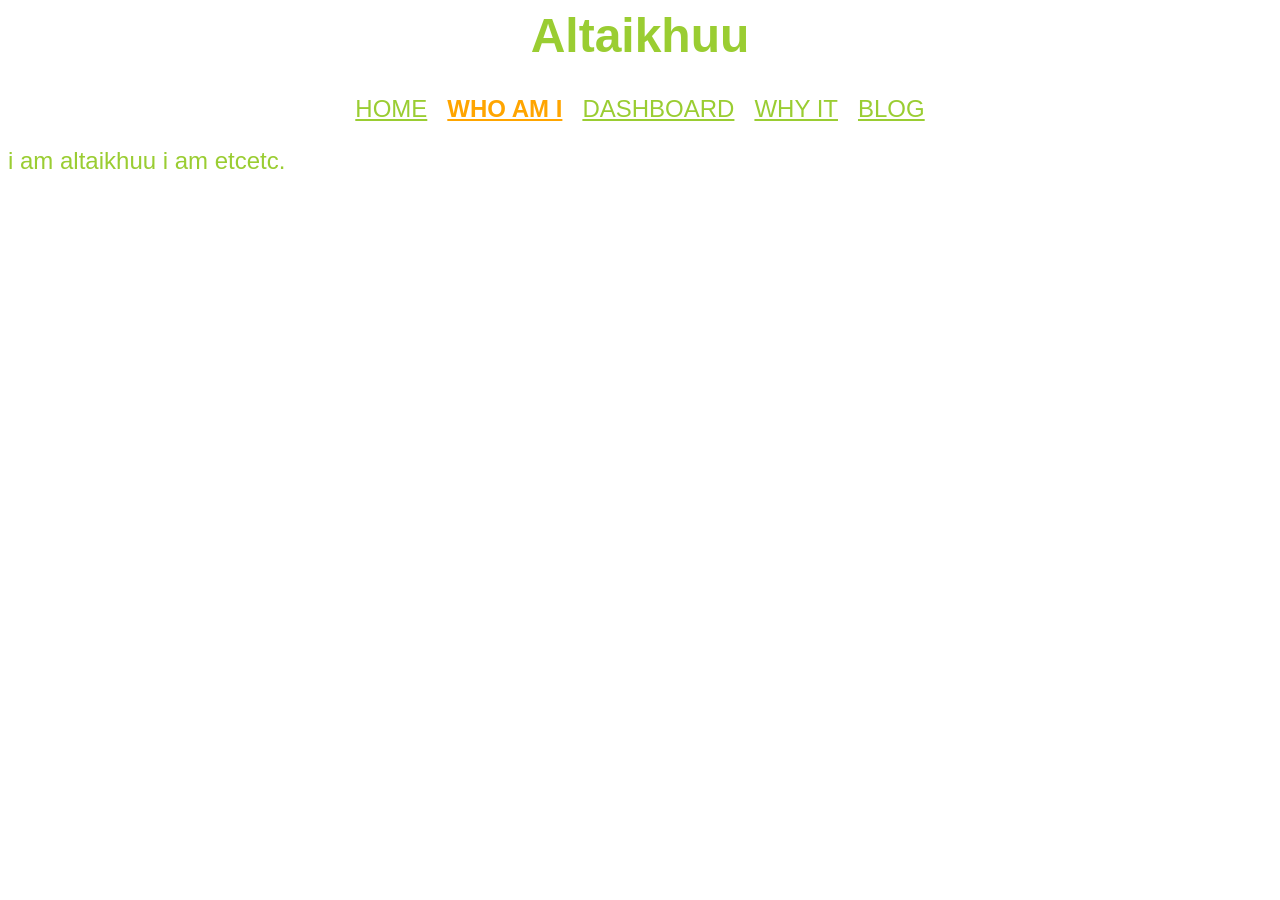
==== aboutme.html @ 241c512e "dashboard and navigation update" ====
<html lang="en">

<head>
  <meta charset="UTF-8">
  <meta name="description" content="altaikhuus about me">
  <title>Altaikhuus Website</title>
  <link rel="stylesheet" href="style.css">
</head>

<body class="other">

  <header>
    <h1>Altaikhuu</h1>
    <nav><a href="index.html">HOME</a><a href="aboutme.html" class="active">WHO AM I</a><a
        href="dashboard.html">DASHBOARD</a><a href="whyit.html">WHY IT</a><a href="blog.html">BLOG</a></nav><!--  -->
  </header>

  <main>
    <p>i am altaikhuu i am etcetc.
  </main>

</body>

</html><!--  -->
---- style.css ----
body {
  color: yellowgreen;
  font-family: arial;
  font-weight: lighter;
  font-size: x-large;
}

h1 {
  font-size: xxx-large;
  display: flex;
  justify-content: center;
  align-items: flex-start;
}

nav {
  display: flex;
  justify-content: center;
  align-items: flex-start;
  gap: 20px;
}

a {
  color: yellowgreen;
}


.active {
  font-weight: bold;
  color: orange;
}


.index {
  background-image: url(https://frutigeraeroarchive.org/images/wallpapers/perfect_hue/perfect_hue_134.jpg);
  background-size: cover;
}


.other {
  background-image: url(https://frutigeraeroarchive.org/images/wallpapers/perfect_hue/perfect_hue_134.jpg);
  background-size: cover;
}


table {background-color: black; backdrop-filter: blur(10px);
  border-collapse: collapse;
  width: 80%;
  margin: 40px auto 0;
}

th,
td {
  border: 3px solid yellowgreen;
  padding: 10px;
}
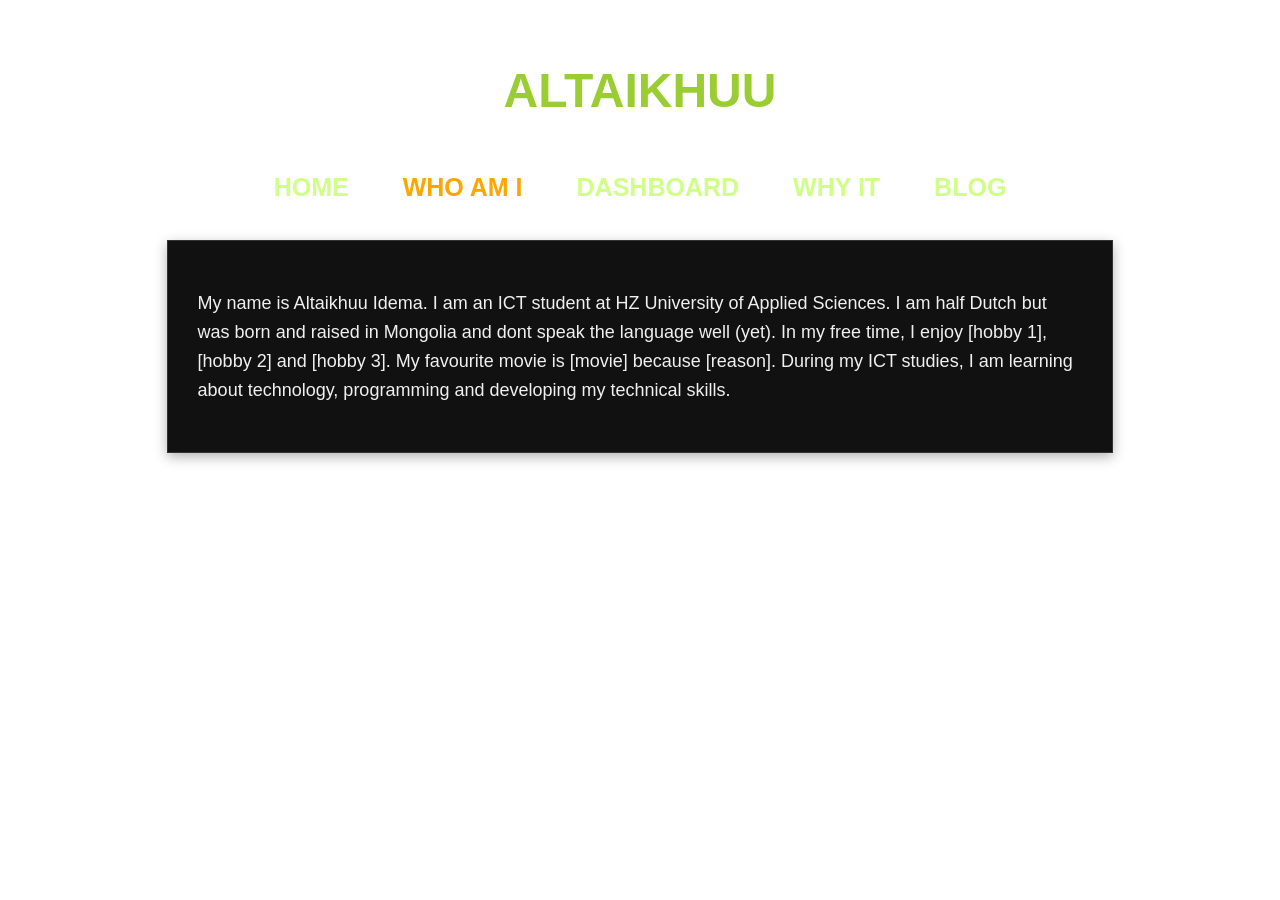
==== commit 17db6d16: "Update 1" ====
--- a/aboutme.html
+++ b/aboutme.html
@@ -10,15 +10,19 @@
 <body class="other">
 
   <header>
-    <h1>Altaikhuu</h1>
+    <h1><br>ALTAIKHUU</h1>
     <nav><a href="index.html">HOME</a><a href="aboutme.html" class="active">WHO AM I</a><a
         href="dashboard.html">DASHBOARD</a><a href="whyit.html">WHY IT</a><a href="blog.html">BLOG</a></nav><!--  -->
   </header>
 
   <main>
-    <p>i am altaikhuu i am etcetc.
+    <p>My name is Altaikhuu Idema. I am an ICT student at HZ University of Applied Sciences. I am half Dutch but was
+      born and raised in Mongolia and dont speak the language well (yet). In
+      my free time, I enjoy [hobby 1], [hobby 2] and [hobby 3]. My favourite movie is [movie] because [reason]. During
+      my ICT studies, I am learning about technology, programming and developing my technical skills.
+    </p>
   </main>
 
 </body>
 
-</html><!--  -->+</html>
--- a/style.css
+++ b/style.css
@@ -2,7 +2,7 @@
   color: yellowgreen;
   font-family: arial;
   font-weight: lighter;
-  font-size: x-large;
+  font-size: large;
 }
 
 h1 {
@@ -12,12 +12,54 @@
   align-items: flex-start;
 }
 
+main {
+  width: 70%;
+  max-width: 1000px;
+  margin: 15px auto;
+  padding: 30px;
+
+  background-color: #111;
+  color: #f0f0f0;
+
+  border: 1px solid #333;
+
+  line-height: 1.6;
+  box-shadow: 0 4px 12px rgba(0, 0, 0, 0.3);
+}
+
+main img {
+    float: inline-start;
+    width: 12%;
+    margin: 10px;
+}
+
+img.large {
+    width: 45%;
+}
+
 nav {
   display: flex;
   justify-content: center;
-  align-items: flex-start;
-  gap: 20px;
+  align-items: center;
+  gap: 30px;
+
+  padding: 15px 30px;
 }
+
+nav a {
+  color: rgb(207, 255, 134);
+  text-decoration: none;
+  font-size: 25px;
+  font-weight: 600;
+
+  padding: 8px 12px;
+}
+
+nav a:hover {
+  color: yellowgreen;
+  background-color: rgba(153, 205, 50, 0.486);
+}
+
 
 a {
   color: yellowgreen;
@@ -42,14 +84,44 @@
 }
 
 
-table {background-color: black; backdrop-filter: blur(10px);
+table {
+  width: 80%;
+  margin: 15px auto 0;
+
+  background-color: #111;
   border-collapse: collapse;
-  width: 80%;
-  margin: 40px auto 0;
+
+  color: #f0f0f0;
+  font-size: 16px;
+
+  border: 1px solid #333;
+  overflow: hidden;
+
+  box-shadow: 0 4px 12px rgba(0, 0, 0, 0.35);
 }
 
-th,
+th {
+  background-color: #1b1b1b;
+  color: yellowgreen;
+  font-weight: 600;
+  text-align: left;
+
+  padding: 12px 15px;
+  border-bottom: 2px solid yellowgreen;
+}
+
 td {
-  border: 3px solid yellowgreen;
-  padding: 10px;
-}+  padding: 12px 15px;
+  border-bottom: 1px solid #333;
+}
+
+.blog-post {
+  display: flex;
+  justify-content: center;
+  align-items: center;
+  background-color: black;
+  border: 1px solid black;
+  margin: 20px auto;
+  max-width: 900px;
+}
+
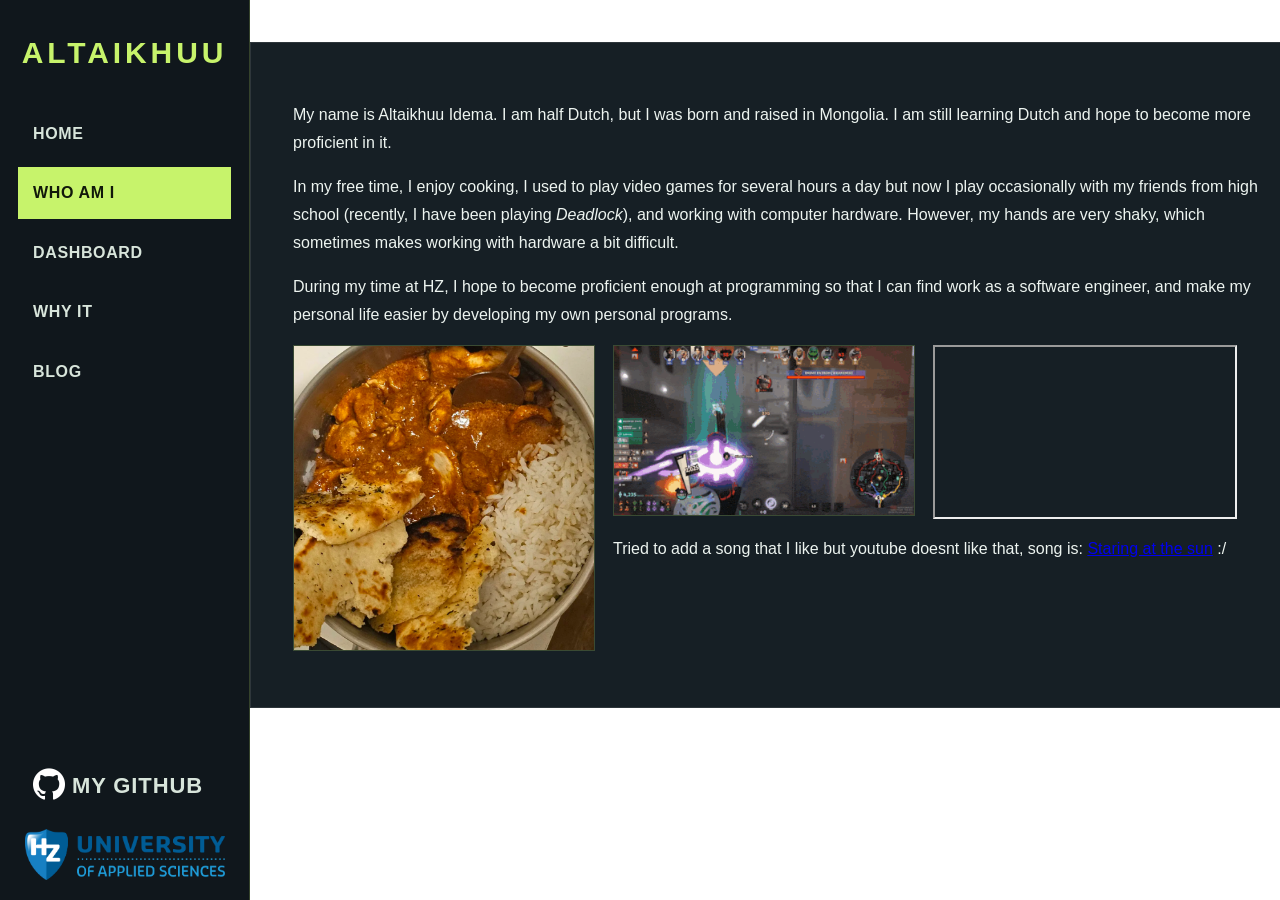
==== commit beb5e890: "Initial portfolio upload" ====
--- a/aboutme.html
+++ b/aboutme.html
@@ -10,17 +10,49 @@
 <body class="other">
 
   <header>
-    <h1><br>ALTAIKHUU</h1>
-    <nav><a href="index.html">HOME</a><a href="aboutme.html" class="active">WHO AM I</a><a
-        href="dashboard.html">DASHBOARD</a><a href="whyit.html">WHY IT</a><a href="blog.html">BLOG</a></nav><!--  -->
+    <h1>ALTAIKHUU</h1>
+    <nav>
+      <a href="index.html">HOME</a>
+      <a href="aboutme.html" class="active">WHO AM I</a>
+      <a href="dashboard.html">DASHBOARD</a>
+      <a href="whyit.html">WHY IT</a>
+      <a href="blog.html">BLOG</a>
+    </nav>
+    <nav class="socials"><a href="https://github.com/altaikhuuidema"><img src="images/github-light.png" alt=""
+          class="icon"> MY GITHUB</a></nav>
   </header>
 
   <main>
-    <p>My name is Altaikhuu Idema. I am an ICT student at HZ University of Applied Sciences. I am half Dutch but was
-      born and raised in Mongolia and dont speak the language well (yet). In
-      my free time, I enjoy [hobby 1], [hobby 2] and [hobby 3]. My favourite movie is [movie] because [reason]. During
-      my ICT studies, I am learning about technology, programming and developing my technical skills.
+    <p>
+      My name is Altaikhuu Idema. I am half Dutch, but I was born and raised in Mongolia. I am still learning Dutch and
+      hope to become more proficient in it.
     </p>
+
+    <p>
+      In my free time, I enjoy cooking, I used to play video games for several hours a day but now I play occasionally
+      with my friends from high school (recently, I have been playing <em>Deadlock</em>), and working with computer
+      hardware. However, my hands are very shaky, which sometimes makes working with hardware a bit difficult.
+    </p>
+
+    <p>
+      During my time at HZ, I hope to become proficient enough at programming so that I can find work as a software
+      engineer, and make my personal life easier by developing my own personal programs.
+    </p>
+
+    <iframe width="300" height="170" src="https://www.youtube.com/embed/njLNAZB63AM"
+      title="My favourite song on YouTube"
+      allow="accelerometer; autoplay; clipboard-write; encrypted-media; gyroscope; picture-in-picture; web-share"
+      referrerpolicy="strict-origin-when-cross-origin" allowfullscreen>
+    </iframe>
+
+    <img src="images/butter chicken.png" alt="butterchicken">
+
+    <img src="images/deadlock-deadlock-pocket.gif" alt="deadlock gif">
+
+    <p>Tried to add a song that I like but youtube doesnt like that, song is: <a
+        href="https://www.youtube.com/watch?v=njLNAZB63AM">Staring at the sun</a> :/</p>
+
+
   </main>
 
 </body>
--- a/style.css
+++ b/style.css
@@ -1,127 +1,149 @@
-body {
-  color: yellowgreen;
-  font-family: arial;
-  font-weight: lighter;
-  font-size: large;
+:root {
+  --panel: rgba(13, 22, 29, 0.96);
+  --text: #edf4f0;
+  --accent: #c7f36b;
+  --accent-strong: #e5ff9b;
+  --border: rgba(199, 243, 107, 0.2);
 }
 
-h1 {
-  font-size: xxx-large;
-  display: flex;
-  justify-content: center;
-  align-items: flex-start;
+body {
+  height: 100%;
+  margin: 0;
+  display: grid;
+  grid-template-columns: 250px 1fr;
+  align-items: start;
+  color: var(--text);
+  background-image:
+    url("https://frutigeraeroarchive.org/images/wallpapers/perfect_hue/perfect_hue_134.jpg");
+  background-position: center;
+  background-size: cover;
+  background-attachment: fixed;
+  font-family: Arial, sans-serif;
+  font-size: 16px;
+  line-height: 1.6;
 }
 
-main {
-  width: 70%;
-  max-width: 1000px;
-  margin: 15px auto;
-  padding: 30px;
-
-  background-color: #111;
-  color: #f0f0f0;
-
-  border: 1px solid #333;
-
-  line-height: 1.6;
-  box-shadow: 0 4px 12px rgba(0, 0, 0, 0.3);
+header {
+  position: sticky;
+  top: 0;
+  height: 100vh;
+  box-sizing: border-box;
+  padding: 34px 18px;
+  display: flex;
+  flex-direction: column;
+  background-color: rgba(7, 14, 19, .96);
+  background-image: url("images/hzlogo_groot.png");
+  background-repeat: no-repeat;
+  background-position: center bottom 20px;
+  background-size: 200px auto;
+  border-right: 1px solid var(--border);
 }
 
-main img {
-    float: inline-start;
-    width: 12%;
-    margin: 10px;
-}
-
-img.large {
-    width: 45%;
+header h1 {
+  margin: 0 0 36px;
+  color: var(--accent);
+  font-size: 30px;
+  letter-spacing: .13em;
+  line-height: 1.25;
+  text-align: center;
+  overflow-wrap: anywhere;
 }
 
 nav {
   display: flex;
-  justify-content: center;
-  align-items: center;
-  gap: 30px;
-
-  padding: 15px 30px;
+  flex-direction: column;
+  gap: 8px;
 }
 
 nav a {
-  color: rgb(207, 255, 134);
+  display: block;
+  padding: 12px 14px;
+  color: #d8e5db;
   text-decoration: none;
-  font-size: 25px;
-  font-weight: 600;
-
-  padding: 8px 12px;
+  font-size: 16px;
+  font-weight: 700;
+  letter-spacing: .04em;
+  border: 1px solid transparent;
 }
 
 nav a:hover {
-  color: yellowgreen;
-  background-color: rgba(153, 205, 50, 0.486);
+  color: var(--accent-strong);
+  background: rgba(199, 243, 107, .09);
+  border-color: var(--border);
 }
 
-
-a {
-  color: yellowgreen;
+nav a.active {
+  color: #11180a;
+  background: var(--accent);
+  border-color: var(--accent);
 }
 
-
-.active {
-  font-weight: bold;
-  color: orange;
+.socials {
+  margin-top: auto;
+  margin-bottom: 50px;
+  font-size: 28px;
 }
 
-
-.index {
-  background-image: url(https://frutigeraeroarchive.org/images/wallpapers/perfect_hue/perfect_hue_134.jpg);
-  background-size: cover;
+.socials a {
+  font-size: 22px;
 }
 
-
-.other {
-  background-image: url(https://frutigeraeroarchive.org/images/wallpapers/perfect_hue/perfect_hue_134.jpg);
-  background-size: cover;
+.icon {
+  margin-bottom: -7px;
+  width: 32px;
+  height: 32px;
 }
 
+main {
+  width: min(100% - 56px, 1100px);
+  margin: 42px auto;
+  padding: clamp(22px, 4vw, 42px);
+  background: var(--panel);
+  border: 1px solid rgba(255, 255, 255, .1);
+  line-height: 1.75;
+  overflow: hidden;
+}
+
+main img {
+  float: left;
+  width: 300px;
+  max-width: 38%;
+  margin: 0 18px 14px 0;
+  border: 1px solid var(--border);
+}
 
 table {
-  width: 80%;
-  margin: 15px auto 0;
-
-  background-color: #111;
-  border-collapse: collapse;
-
-  color: #f0f0f0;
-  font-size: 16px;
-
-  border: 1px solid #333;
-  overflow: hidden;
-
-  box-shadow: 0 4px 12px rgba(0, 0, 0, 0.35);
+  width: calc(100% - 56px);
+  max-width: 1100px;
+  margin: 42px auto;
+  background: var(--panel);
+  border-spacing: 0;
+  color: var(--text);
+  font-size: 15px;
+  border: 1px solid rgba(255, 255, 255, .12);
 }
 
 th {
-  background-color: #1b1b1b;
-  color: yellowgreen;
-  font-weight: 600;
+  font-weight: 700;
   text-align: left;
-
-  padding: 12px 15px;
-  border-bottom: 2px solid yellowgreen;
+  padding: 15px 16px;
 }
 
 td {
-  padding: 12px 15px;
-  border-bottom: 1px solid #333;
+  padding: 14px 16px;
+  border-bottom: 1px solid rgba(255, 255, 255, .08);
 }
 
 .blog-post {
   display: flex;
-  justify-content: center;
   align-items: center;
-  background-color: black;
-  border: 1px solid black;
-  margin: 20px auto;
-  max-width: 900px;
+  margin: 16px 0;
+  padding: 6px 20px;
+  background: #19252d;
+  border: 1px solid rgba(255, 255, 255, .1);
 }
 
+.blog-post a {
+  color: var(--accent);
+  text-decoration: none;
+}
